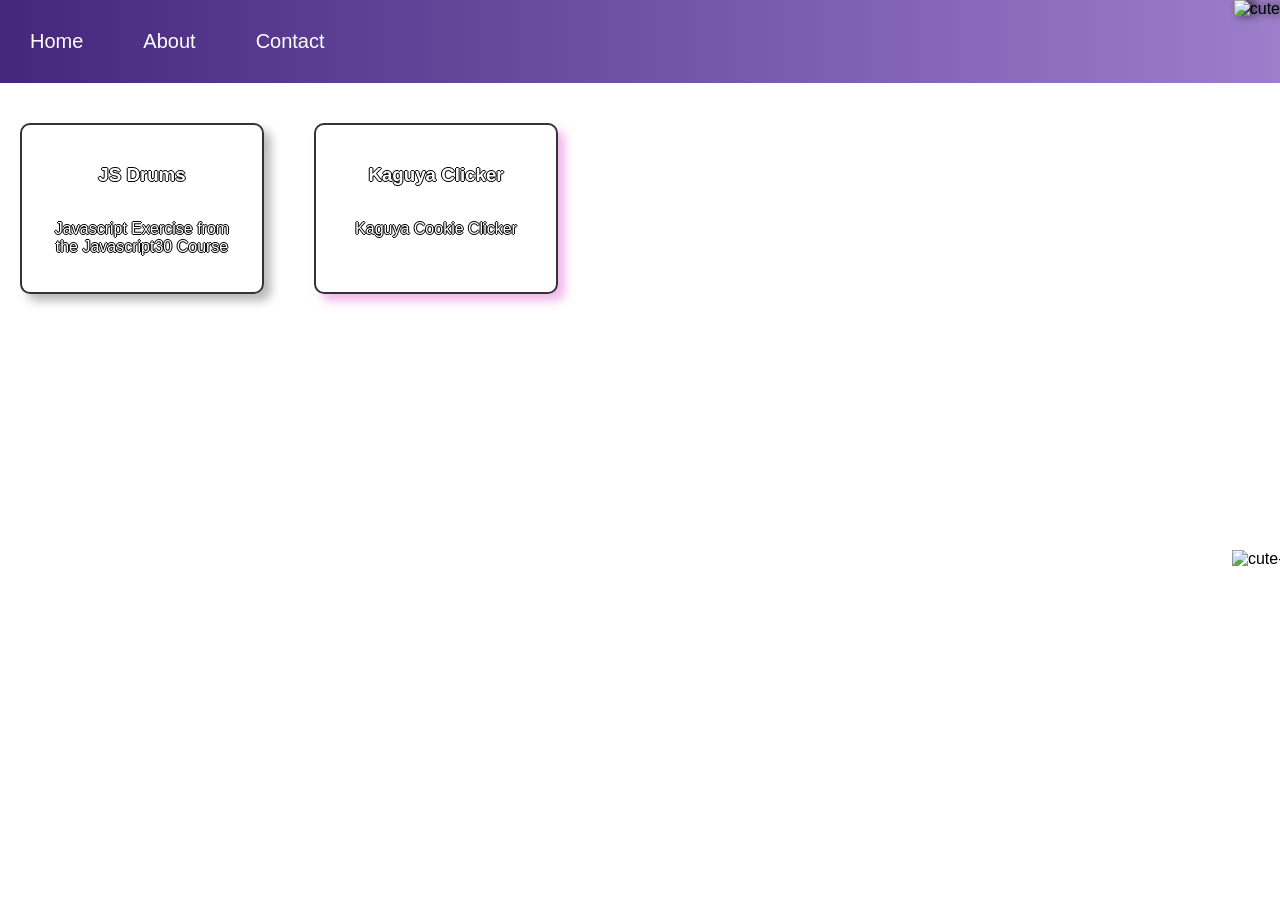
==== index.html @ 293e56d3 "Add files via upload" ====
<!DOCTYPE html>
<html lang="en">
  <head>
    <meta charset="UTF-8" />
    <meta name="viewport" content="width=device-width, initial-scale=1.0" />
    <title>Home Page</title>
    <link rel="stylesheet" type="text/css" href="homestyle.css">
    <link rel="icon" href="https://fav.farm/🌙" />
  </head>
  <body>
    <nav class="navbar">
        <ul>
            <li><a href="">Home</a></li>
            <li><a href="">About</a></li>
            <li><a href="">Contact</a></li>
        </ul>
        <img src="/WebProjects/images/metantei.png" alt="cute" class="navimg">
    </nav>
    <main>
    <div class="container">
        <div class="window nijika">
            <h3 class="windowTitle"><a href="/WebProjects/nijikaDrums.html" class="clickableDiv">JS Drums</h3></a>
            <p class="windowDesc">Javascript Exercise from the Javascript30 Course</p>
        </div>

        <div class="window kaguya">
            <h3 class="windowTitle"><a href="/WebProjects/kaguya.html" class="clickableDiv">Kaguya Clicker</h3></a>
            <p class="windowDesc">Kaguya Cookie Clicker</p>
        </div>
    </div>



    <img src="/WebProjects/images/Iroha_Portrait.png" alt="cute-Iroha" class="bottom-right-iroha" id="clickable-iroha">
    <audio src="/WebProjects/images/Iroha_voice.mp3" id="iroha-click"></audio>


    </main>
    <script src="homeJS.js"></script>
---- homestyle.css ----
* {
    font-family: Arial, Helvetica, sans-serif;
}
body{
    margin: 0;
    background-image: url("/WebProjects/images/téléchargé.jpg");
    background-size: cover;
    background-position: center;
    background-repeat: no-repeat;
    background-attachment: fixed;
}
p {
    color: white;
}
main {
    margin: 20px;
}
.navbar {
    display: flex;
    justify-content:space-between;
    background: linear-gradient(90deg, #44277d, #551fa593);
    margin: 0;

}
.navbar ul {
    overflow: hidden;
    list-style: none;
    padding: 0;
    margin: 0;
    display: flex;
    justify-content: left;

}

.navbar a {
    text-decoration: none;
    color: white;
    font-size: 20px;
    padding: 30px;
    float: left;
    transition: background-color 0.5s ease, transform 0.3s ease;
    margin: 0;
}

.navbar a:hover {
    background-color: #895c9b;
    transform: scale(1.05);
}

.navimg {
    height: 82.9px;
    width: auto;
    filter: drop-shadow(5px 0px 5px #222); 
}

.clickableDiv {
    text-decoration: none;
    color: white;
}

.container {
    display: flex;
    justify-content: left;
    gap: 50px;
}

.window {
    border: 2px solid #333; /* Bordure de la boîte */
    border-radius: 10px; /* Coins arrondis */
    padding: 20px; /* Espace intérieur */
    margin: 20px 0; /* Marge extérieure */
    background-size: cover;
    color: #ffffff;
    min-width: 200px;
    max-width: 200px; /* Largeur maximale */
    display: flex; /* Active Flexbox */
    flex-direction: column; /* Disposition verticale */
    transition: transform 0.3s ease;
    text-align: center;
    
}

.window:hover {
    transform: scale(1.03);
}

.windowTitle, .windowDesc {
    text-shadow: 1px 0 #000000, -1px 0 #000000, 0 1px #000000, 0 -1px #000000;
}

.bottom-right-iroha {
        position: fixed; /* Fixe l'image par rapport à la fenêtre du navigateur */
        bottom: -150px; /* Distance depuis le bas */
        right: -40px; /* Distance depuis la gauche */
        height: 500px;
        z-index: 1000; /* Assure que l'image est au-dessus des autres éléments */
        transition: all 0.3s ease;
        filter: drop-shadow(5px 0px 5px #ffffff); 
}

.bottom-right-iroha:hover {
    transform: scale(1.1);
}

.nijika {
    background-image: url("/WebProjects/images/Nijika3.png");
    box-shadow: 7px 7px 10px rgba(178, 178, 178, 0.897);    
}

.kaguya {
    background-image: url(https://i.ytimg.com/vi/dUMKQ0-o0zI/mqdefault.jpg);
    background-position: center;
    box-shadow: 7px 7px 10px rgba(236, 162, 229, 0.752);    

}
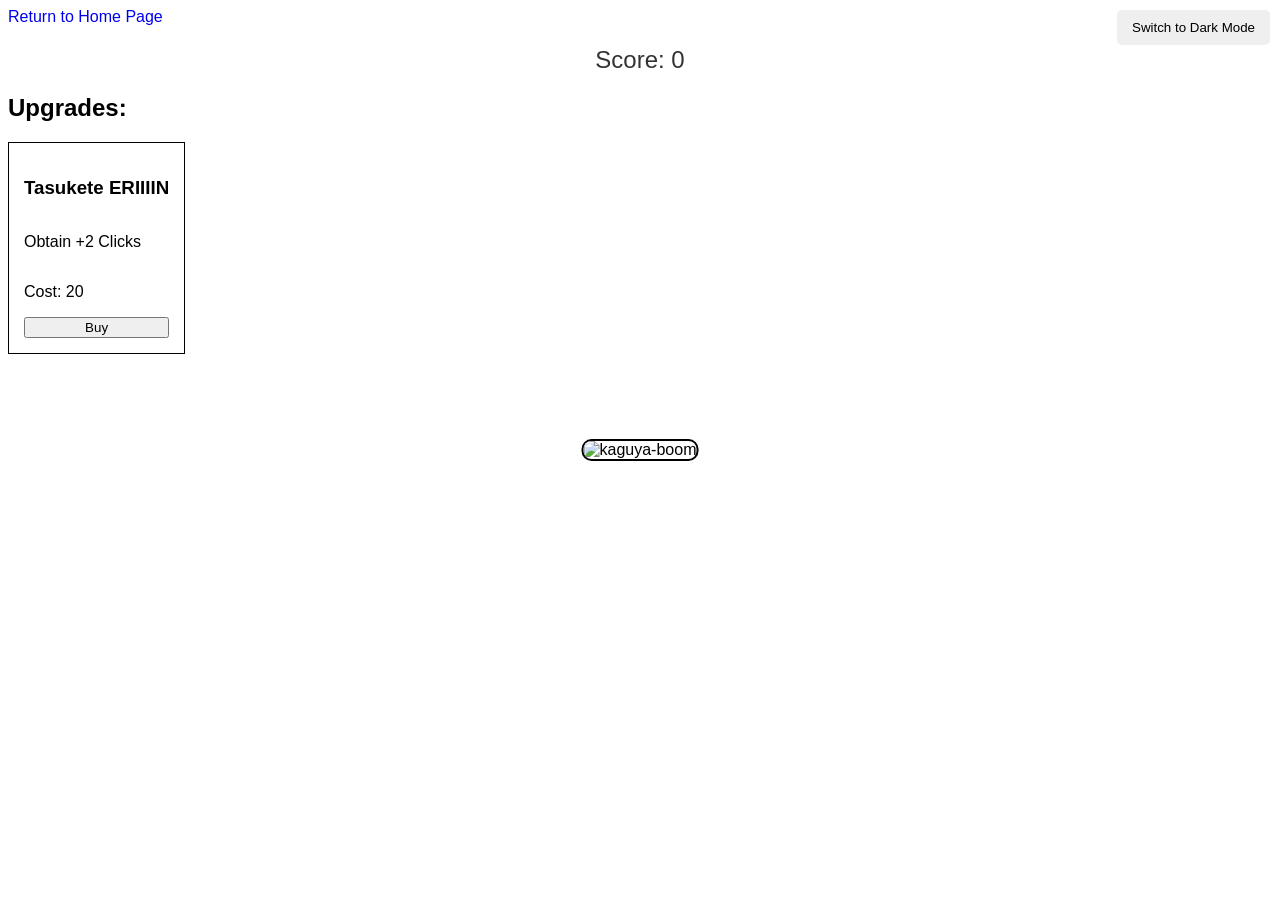
==== commit 0bc3a35f: "Add files via upload" ====
--- a/index.html
+++ b/index.html
@@ -3,37 +3,33 @@
   <head>
     <meta charset="UTF-8" />
     <meta name="viewport" content="width=device-width, initial-scale=1.0" />
-    <title>Home Page</title>
-    <link rel="stylesheet" type="text/css" href="homestyle.css">
-    <link rel="icon" href="https://fav.farm/🌙" />
+    <title>Kaguya Clicker</title>
+    <link rel="stylesheet" type="text/css" href="kaguyastyle.css">
+    <link rel="icon" href="https://fav.farm/🎋" />
   </head>
   <body>
-    <nav class="navbar">
-        <ul>
-            <li><a href="">Home</a></li>
-            <li><a href="">About</a></li>
-            <li><a href="">Contact</a></li>
-        </ul>
-        <img src="/WebProjects/images/metantei.png" alt="cute" class="navimg">
-    </nav>
     <main>
-    <div class="container">
-        <div class="window nijika">
-            <h3 class="windowTitle"><a href="/WebProjects/nijikaDrums.html" class="clickableDiv">JS Drums</h3></a>
-            <p class="windowDesc">Javascript Exercise from the Javascript30 Course</p>
+    <a href="index.html" class="home-button">Return to Home Page</a>
+    <button id="theme-toggle" class="theme-toggle">Switch to Dark Mode</button>
+    <div class="game-container">
+        <div class="kaguya-container">
+            <img src="https://media.tenor.com/Xk-mBqoSLX0AAAAe/kaguya-boom.png" alt="kaguya-boom" class="kaguya" id="kaguya">
+            <audio src="/WebProjects/images/vine-boom.mp3" id="boom"></audio>
         </div>
-
-        <div class="window kaguya">
-            <h3 class="windowTitle"><a href="/WebProjects/kaguya.html" class="clickableDiv">Kaguya Clicker</h3></a>
-            <p class="windowDesc">Kaguya Cookie Clicker</p>
-        </div>
+        <div class="score">Score: <span id="score">0</span></div>
     </div>
 
+    <div class="shop">
+        <h2>Upgrades:</h2>
+    </div>
 
-
-    <img src="/WebProjects/images/Iroha_Portrait.png" alt="cute-Iroha" class="bottom-right-iroha" id="clickable-iroha">
-    <audio src="/WebProjects/images/Iroha_voice.mp3" id="iroha-click"></audio>
-
-
+    <div id="message-box"><p></p></div>
+    <div id="erin-container" class=hidden>
+        <img src="/WebProjects/images/TASUKETE-ERIN.gif" alt="ERIN ERIN" class="erin-gif">
+        <audio src="/WebProjects/images/TasuketeERIN】.mp3" id="erin"></audio>
+        <button id="stop-music">Stop music</button>
+    </div>
     </main>
-    <script src="homeJS.js"></script>+</body>
+<script src="kaguyaclicker.js"></script>
+    
--- a/kaguyastyle.css
+++ b/kaguyastyle.css
@@ -0,0 +1,180 @@
+*{
+    font-family: Arial, Helvetica, sans-serif;
+}
+.home-button {
+    text-decoration: none;
+}
+.game-container {
+    display: flex;
+    justify-content: center;
+    align-items: center;
+    text-align: center;
+}
+
+.kaguya-container {
+    position: absolute;
+    top: 50%; /* Centre verticalement */
+    left: 50%; /* Centre horizontalement */
+    transform: translate(-50%, -50%); /* Ajuste le centrage */
+}
+
+.kaguya {
+    width: 150px; /* Largeur de l'image */
+    height: auto; /* Hauteur automatique */
+    cursor: pointer; /* Change le curseur en pointeur */
+    transition: transform 0.3s ease; /* Animation fluide */
+    border-radius: 10px;
+    border: 2px solid black;
+}
+
+.kaguya:hover {
+    transform: scale(1.1); /* Légère mise à l'échelle au survol */
+}
+.kaguya:hover {
+    transform: scale(1.2);
+}
+
+.score {
+    margin-top: 20px; /* Espace entre l'image et le score */
+    font-size: 1.5rem;
+    color: #333;
+}
+
+.plus-one {
+    position: absolute;
+    top: 50%; /* Position initiale (au centre de l'image) */
+    left: 130%; /* Position initiale (au centre de l'image) */
+    transform: translate(-50%, -50%); /* Centre le "+1" */
+    font-size: 1.2rem;
+    color: rgb(192, 44, 203);
+    font-weight: bold;
+    opacity: 0; /* Démarre invisible */
+    animation: floatUp 1s ease-out; /* Animation pour faire monter et disparaître */
+}
+
+@keyframes floatUp {
+    0% {
+        opacity: 1;
+        transform: translate(-50%, -50%);
+    }
+    100% {
+        opacity: 0;
+        transform: translate(-50%, -150%); /* Monte et disparaît */
+    }
+}
+
+.item {
+    display: flex;
+    flex-direction: column;
+    justify-content: center;
+    border: solid 1px black;
+    width: fit-content;
+    padding: 15px;
+}
+
+#message-box {
+    position: absolute;
+    bottom: 10px;
+    left: 45%;
+    font-size: 1rem;
+
+  }
+  
+#erin-container {
+    position: absolute;
+    right: 10px;
+    top: 10px;
+}
+
+.hidden {
+    display: none;
+}
+
+#stop-music {
+    position: absolute;
+    top: 200px;
+    right: 30px;
+    width: 100px;
+    border-radius: 10px;
+    background-color: pink;
+    transition: transform 0.3s ease;
+}
+#stop-music:hover {
+    transform: scale(1.02);
+    cursor: pointer;
+}
+
+.erin-gif {
+    position: absolute;
+    right: 10px;
+    top: 10px;
+    width: 300px;
+    height: auto;
+    border: solid 1px black;
+}
+  
+
+/* Ajout d'une transition globale */
+body {
+    transition: background-color 0.5s ease, color 0.5s ease;
+}
+
+/* Light Mode (par défaut) */
+body.light-mode {
+    background-color: #f0f0f0;
+    color: #333;
+}
+
+body.light-mode .kaguya {
+    border: solid 2px #000000;
+}
+
+body.light-mode .score {
+    color: #333;
+}
+
+body.light-mode #theme-toggle {
+    background-color: #333;
+    color: #fff;
+}
+
+/* Dark Mode */
+body.dark-mode {
+    background-color: #1e1e1e;
+    color: #f0f0f0;
+}
+
+body.dark-mode .kaguya {
+    border: solid 2px #ffffff;
+}
+
+body.dark-mode .score {
+    color: #f0f0f0;
+}
+
+body.dark-mode #theme-toggle {
+    background-color: #fff;
+    color: #333;
+}
+
+/* Bouton de bascule du thème */
+#theme-toggle {
+    position: absolute;
+    top: 10px;
+    right: 10px;
+    padding: 10px 15px;
+    border: none;
+    border-radius: 5px;
+    cursor: pointer;
+    transition: background-color 0.3s ease, color 0.3s ease, transform 0.3s ease;
+}
+
+#theme-toggle:hover {
+    transform: scale(1.05);
+}
+
+/* Animation fluide pour le score */
+.score {
+    font-size: 1.5rem;
+    transition: color 0.5s ease;
+}
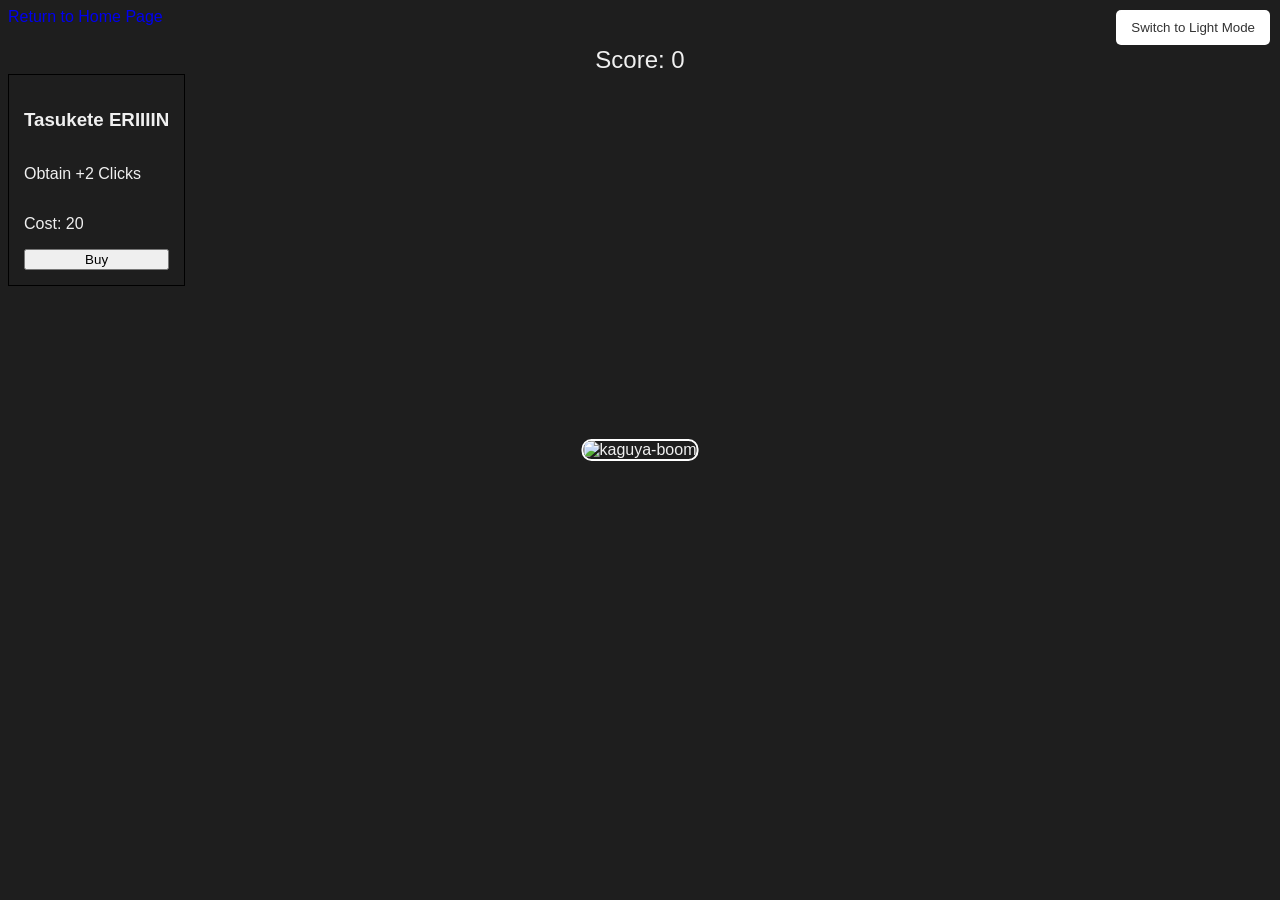
==== commit 3a345577: "Update index.html" ====
--- a/index.html
+++ b/index.html
@@ -7,10 +7,16 @@
     <link rel="stylesheet" type="text/css" href="kaguyastyle.css">
     <link rel="icon" href="https://fav.farm/🎋" />
   </head>
-  <body>
+
+  <body class="dark-mode">
+
     <main>
     <a href="index.html" class="home-button">Return to Home Page</a>
-    <button id="theme-toggle" class="theme-toggle">Switch to Dark Mode</button>
+
+    <button id="theme-toggle" class="theme-toggle">Switch to Light Mode</button>
+    <button id="change-kaguya" class="hidden">Kaguya-Mokou</button>
+
+
     <div class="game-container">
         <div class="kaguya-container">
             <img src="https://media.tenor.com/Xk-mBqoSLX0AAAAe/kaguya-boom.png" alt="kaguya-boom" class="kaguya" id="kaguya">
@@ -20,16 +26,27 @@
     </div>
 
     <div class="shop">
-        <h2>Upgrades:</h2>
+
     </div>
 
     <div id="message-box"><p></p></div>
-    <div id="erin-container" class=hidden>
+
+    <div id="erin-container" class="hidden">
         <img src="/WebProjects/images/TASUKETE-ERIN.gif" alt="ERIN ERIN" class="erin-gif">
         <audio src="/WebProjects/images/TasuketeERIN】.mp3" id="erin"></audio>
-        <button id="stop-music">Stop music</button>
+        <button id="stop-music">Pause</button>
     </div>
+    <div id="bunny-container" class="hidden">
+        <img src="/WebProjects/images/bunnies.gif" alt="BUNNY CUNNY" class="reisen-gif" id="reisen-gif">
+    </div>
+    <div id="yuyuko-container" class="hidden">
+        <img src="/WebProjects/images/yuyukers.gif" alt="Yuyuko" class="yuyuko-gif">
+    </div>
+
+    <div id="jumpscare-container" class="hidden">
+        <img id="jumpscare-image" src="" alt="Jumpscare" class="jumpscare-image">
+    </div>
+
     </main>
 </body>
 <script src="kaguyaclicker.js"></script>
-    
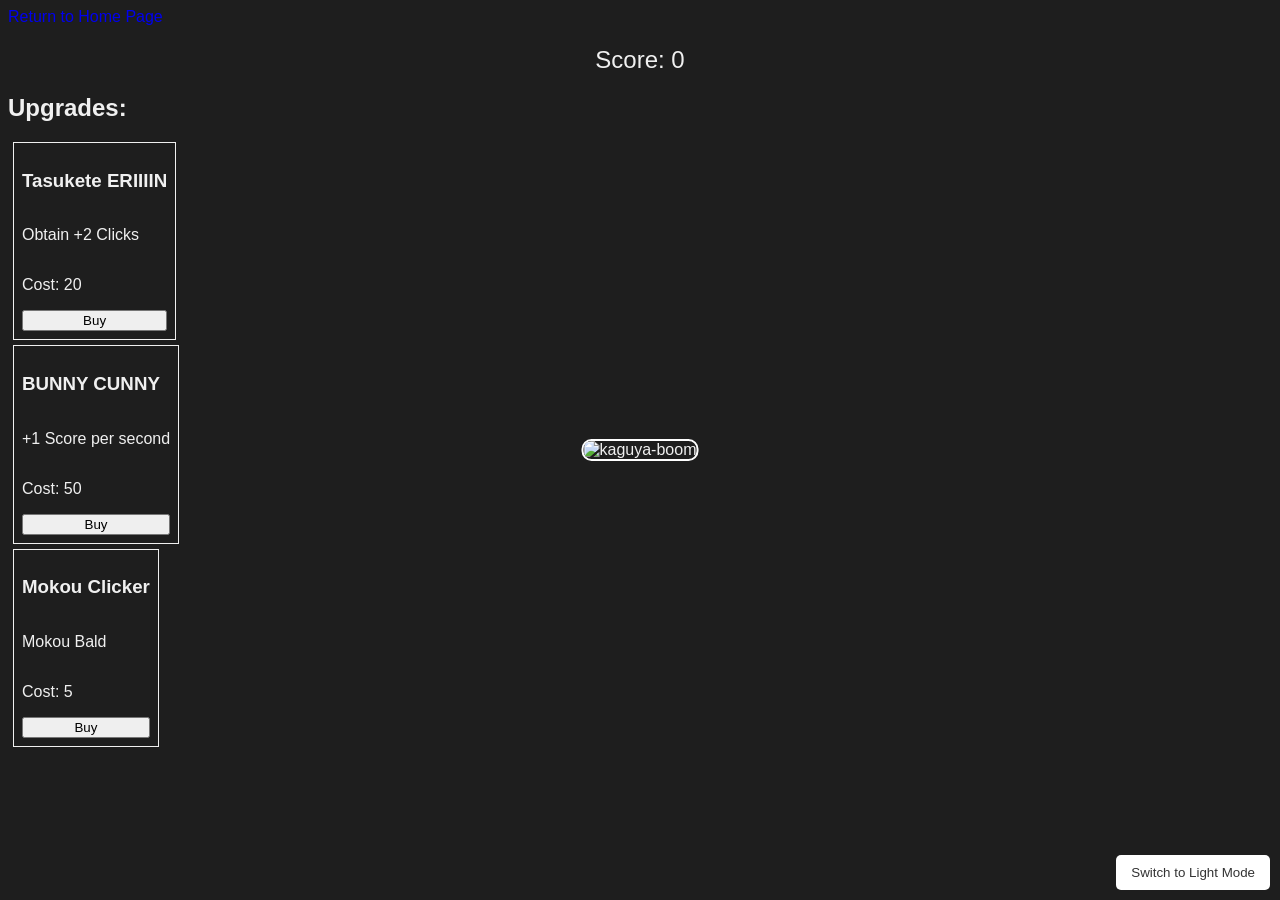
==== commit c0cde439: "Update index.html" ====
--- a/index.html
+++ b/index.html
@@ -20,7 +20,7 @@
     <div class="game-container">
         <div class="kaguya-container">
             <img src="https://media.tenor.com/Xk-mBqoSLX0AAAAe/kaguya-boom.png" alt="kaguya-boom" class="kaguya" id="kaguya">
-            <audio src="/WebProjects/images/vine-boom.mp3" id="boom"></audio>
+            <audio src="/images/vine-boom.mp3" id="boom"></audio>
         </div>
         <div class="score">Score: <span id="score">0</span></div>
     </div>
@@ -32,15 +32,15 @@
     <div id="message-box"><p></p></div>
 
     <div id="erin-container" class="hidden">
-        <img src="/WebProjects/images/TASUKETE-ERIN.gif" alt="ERIN ERIN" class="erin-gif">
-        <audio src="/WebProjects/images/TasuketeERIN】.mp3" id="erin"></audio>
+        <img src="/images/TASUKETE-ERIN.gif" alt="ERIN ERIN" class="erin-gif">
+        <audio src="/images/TasuketeERIN】.mp3" id="erin"></audio>
         <button id="stop-music">Pause</button>
     </div>
     <div id="bunny-container" class="hidden">
-        <img src="/WebProjects/images/bunnies.gif" alt="BUNNY CUNNY" class="reisen-gif" id="reisen-gif">
+        <img src="/images/bunnies.gif" alt="BUNNY CUNNY" class="reisen-gif" id="reisen-gif">
     </div>
     <div id="yuyuko-container" class="hidden">
-        <img src="/WebProjects/images/yuyukers.gif" alt="Yuyuko" class="yuyuko-gif">
+        <img src="/images/yuyukers.gif" alt="Yuyuko" class="yuyuko-gif">
     </div>
 
     <div id="jumpscare-container" class="hidden">
--- a/kaguyastyle.css
+++ b/kaguyastyle.css
@@ -69,7 +69,8 @@
     justify-content: center;
     border: solid 1px black;
     width: fit-content;
-    padding: 15px;
+    padding: 8px;
+    margin: 5px;
 }
 
 #message-box {
@@ -84,6 +85,39 @@
     position: absolute;
     right: 10px;
     top: 10px;
+}
+
+.erin-gif {
+    position: absolute;
+    right: 10px;
+    top: 10px;
+    width: 300px;
+    height: auto;
+    border: solid 1px black;
+}
+
+#bunny-container {
+    position: absolute;
+    left: 32%;
+    top: 39%;
+}
+
+.reisen-gif {    
+    width: 150px;
+    height: auto;
+}
+
+#yuyuko-container {
+    position: absolute;
+    left: 45%; /* Ajustez cette valeur pour positionner Yuyuko à côté de Kaguya */
+    top: 35%; /* Ajustez cette valeur pour aligner verticalement */
+    transform: translate(-50%, -50%); /* Centre le conteneur */
+}
+
+.yuyuko-gif {
+    width: 100px; /* Ajustez la taille du GIF */
+    height: auto;
+    border-radius: 10px; /* Optionnel : arrondit les coins */
 }
 
 .hidden {
@@ -104,17 +138,8 @@
     cursor: pointer;
 }
 
-.erin-gif {
-    position: absolute;
-    right: 10px;
-    top: 10px;
-    width: 300px;
-    height: auto;
-    border: solid 1px black;
-}
+
   
-
-/* Ajout d'une transition globale */
 body {
     transition: background-color 0.5s ease, color 0.5s ease;
 }
@@ -152,15 +177,19 @@
     color: #f0f0f0;
 }
 
+body.dark-mode .item {
+    border: 1px solid #f0f0f0;
+}
+
+
 body.dark-mode #theme-toggle {
     background-color: #fff;
     color: #333;
 }
 
-/* Bouton de bascule du thème */
 #theme-toggle {
     position: absolute;
-    top: 10px;
+    bottom: 10px;
     right: 10px;
     padding: 10px 15px;
     border: none;
@@ -173,8 +202,49 @@
     transform: scale(1.05);
 }
 
-/* Animation fluide pour le score */
 .score {
     font-size: 1.5rem;
     transition: color 0.5s ease;
 }
+
+#change-kaguya {
+    position: absolute;
+    bottom: 60px; 
+    right: 10px;
+    padding: 10px 15px;
+    background-color: pink;
+    border: none;
+    border-radius: 5px;
+    cursor: pointer;
+    transition: transform 0.3s ease;
+}
+
+#change-kaguya:hover {
+    transform: scale(1.05);
+}
+
+#jumpscare-container {
+    position: fixed; /* Fixe le conteneur à l'écran */
+    top: 0;
+    left: 0;
+    width: 100vw; /* Prend toute la largeur de l'écran */
+    height: 100vh; /* Prend toute la hauteur de l'écran */
+    background-color: black; /* Fond noir pour plus d'effet */
+    display: flex;
+    justify-content: center; /* Centre horizontalement */
+    align-items: center; /* Centre verticalement */
+    z-index: 1000; /* Assure que le jumpscare est au-dessus de tout */
+    opacity: 0; /* Démarre invisible */
+    transition: opacity 0.1s ease; /* Transition pour l'apparition et la disparition */
+    pointer-events: none;
+}
+
+#jumpscare-container.active {
+    opacity: 1; /* Rend le jumpscare visible */
+}
+
+.jumpscare-image {
+    max-width: 100%; /* Prend toute la largeur disponible */
+    max-height: 100%; /* Prend toute la hauteur disponible */
+    object-fit: contain; /* Ajuste l'image à l'écran sans la déformer */
+}
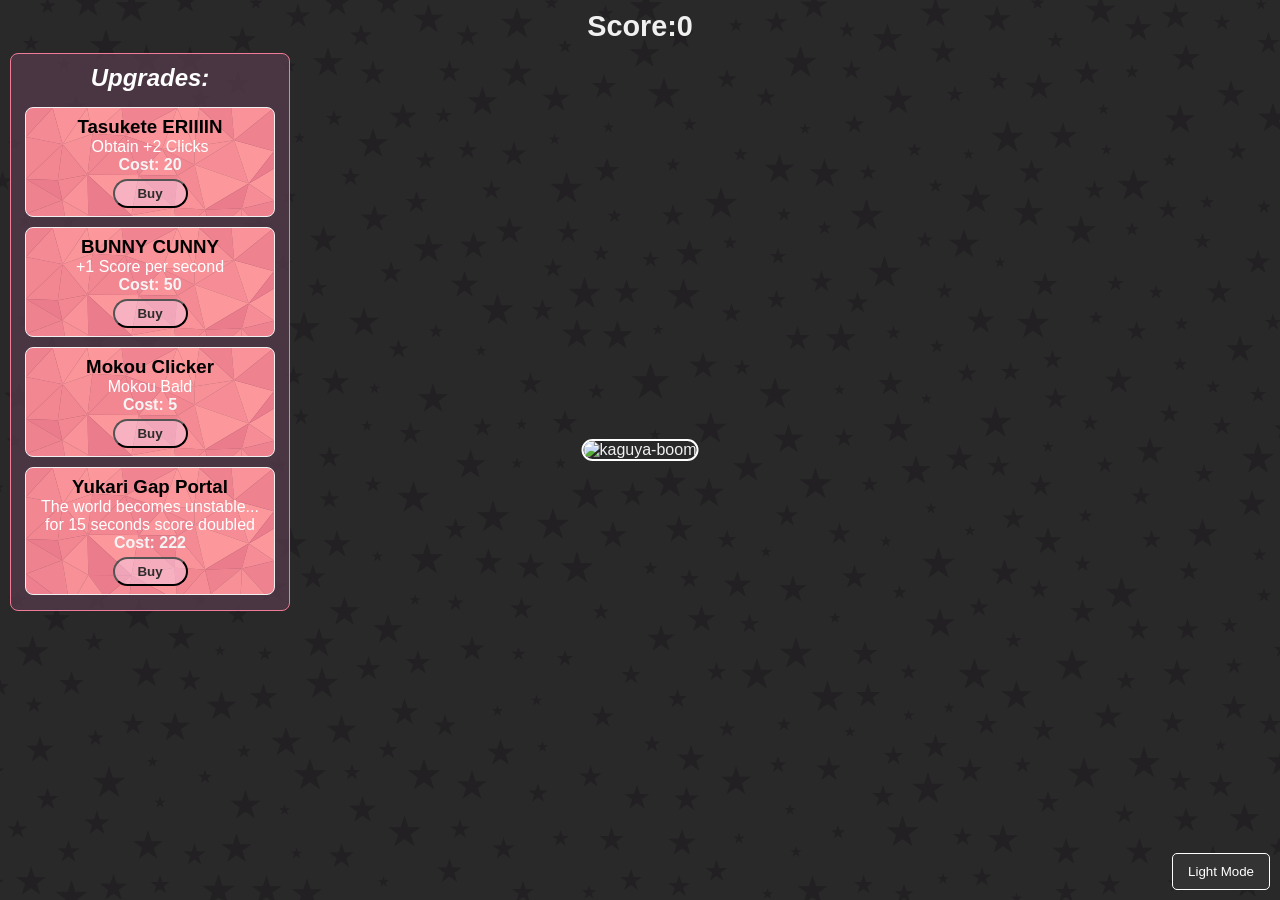
==== commit 0575d618: "Updated Version 2.0" ====
--- a/index.html
+++ b/index.html
@@ -1,52 +1,69 @@
-<!DOCTYPE html>
-<html lang="en">
-  <head>
-    <meta charset="UTF-8" />
-    <meta name="viewport" content="width=device-width, initial-scale=1.0" />
-    <title>Kaguya Clicker</title>
-    <link rel="stylesheet" type="text/css" href="kaguyastyle.css">
-    <link rel="icon" href="https://fav.farm/🎋" />
-  </head>
-
-  <body class="dark-mode">
-
-    <main>
-    <a href="index.html" class="home-button">Return to Home Page</a>
-
-    <button id="theme-toggle" class="theme-toggle">Switch to Light Mode</button>
-    <button id="change-kaguya" class="hidden">Kaguya-Mokou</button>
-
-
-    <div class="game-container">
-        <div class="kaguya-container">
-            <img src="https://media.tenor.com/Xk-mBqoSLX0AAAAe/kaguya-boom.png" alt="kaguya-boom" class="kaguya" id="kaguya">
-            <audio src="/images/vine-boom.mp3" id="boom"></audio>
-        </div>
-        <div class="score">Score: <span id="score">0</span></div>
-    </div>
-
-    <div class="shop">
-
-    </div>
-
-    <div id="message-box"><p></p></div>
-
-    <div id="erin-container" class="hidden">
-        <img src="/images/TASUKETE-ERIN.gif" alt="ERIN ERIN" class="erin-gif">
-        <audio src="/images/TasuketeERIN】.mp3" id="erin"></audio>
-        <button id="stop-music">Pause</button>
-    </div>
-    <div id="bunny-container" class="hidden">
-        <img src="/images/bunnies.gif" alt="BUNNY CUNNY" class="reisen-gif" id="reisen-gif">
-    </div>
-    <div id="yuyuko-container" class="hidden">
-        <img src="/images/yuyukers.gif" alt="Yuyuko" class="yuyuko-gif">
-    </div>
-
-    <div id="jumpscare-container" class="hidden">
-        <img id="jumpscare-image" src="" alt="Jumpscare" class="jumpscare-image">
-    </div>
-
-    </main>
-</body>
-<script src="kaguyaclicker.js"></script>
+<!DOCTYPE html>
+<html lang="en">
+  <head>
+    <meta charset="UTF-8" />
+    <meta name="viewport" content="width=device-width, initial-scale=1.0" />
+    <title>Kaguya Clicker</title>
+    <link rel="stylesheet" type="text/css" href="kaguyastyle.css">
+    <link rel="icon" href="https://fav.farm/🎋" />
+    <link rel="preconnect" href="https://fonts.googleapis.com">
+    <link rel="preconnect" href="https://fonts.gstatic.com" crossorigin>
+    <link href="https://fonts.googleapis.com/css2?family=Nunito:wght@400;600;700&display=swap" rel="stylesheet">
+  </head>
+
+  <body class="dark-mode">
+    <div class="game-wrapper">
+      <header>
+        <div class="score-container">
+          <div class="score">Score: <span id="score">0</span></div>
+        </div>
+      </header>
+
+      <main>
+
+        <div class="game-container">
+          <div class="kaguya-container">
+            <img src="https://media.tenor.com/Xk-mBqoSLX0AAAAe/kaguya-boom.png" alt="kaguya-boom" class="kaguya" id="kaguya">
+            <audio src="./images/vine-boom.mp3" id="boom"></audio>
+          </div>
+          <div id="yuyuko-container" class="hidden">
+            <img src="./images/yuyukers.gif" alt="Yuyuko" class="yuyuko-gif">
+          </div>
+        </div>
+
+          <div class="shop" id="shopContainer">
+            <!-- Shop items will be generated by JS -->
+          </div>
+        
+
+
+        <div id="erin-container" class="hidden">
+          <img src="./images/TASUKETE-ERIN.gif" alt="ERIN ERIN" class="erin-gif">
+          <audio src="./images/TasuketeERIN】.mp3" id="erin"></audio>
+          <button id="stop-music" class="control-button">
+            <span class="button-text">Pause Music</span>
+          </button>
+        </div>
+
+        <div id="bunny-container" class="hidden">
+            <img src="./images/bunnies.gif" alt="BUNNY CUNNY" class="reisen-gif" id="reisen-gif">
+        </div>
+          
+        
+
+        <div id="jumpscare-container" class="hidden">
+          <img id="jumpscare-image" src="" alt="Jumpscare" class="jumpscare-image">
+        </div>
+
+        <div class="controls">
+          <button id="change-kaguya" class="control-button hidden">Switch Character</button>
+          <button id="theme-toggle" class="control-button"> Light Mode </button>
+        </div>
+      </main>
+      <div id="message-box"><p></p></div>
+     
+    </div>
+    
+    <script src="kaguyaclicker.js"></script>
+  </body>
+</html>
--- a/kaguyastyle.css
+++ b/kaguyastyle.css
@@ -1,250 +1,326 @@
-*{
-    font-family: Arial, Helvetica, sans-serif;
-}
-.home-button {
-    text-decoration: none;
-}
-.game-container {
-    display: flex;
-    justify-content: center;
-    align-items: center;
-    text-align: center;
-}
-
-.kaguya-container {
-    position: absolute;
-    top: 50%; /* Centre verticalement */
-    left: 50%; /* Centre horizontalement */
-    transform: translate(-50%, -50%); /* Ajuste le centrage */
-}
-
-.kaguya {
-    width: 150px; /* Largeur de l'image */
-    height: auto; /* Hauteur automatique */
-    cursor: pointer; /* Change le curseur en pointeur */
-    transition: transform 0.3s ease; /* Animation fluide */
-    border-radius: 10px;
-    border: 2px solid black;
-}
-
-.kaguya:hover {
-    transform: scale(1.1); /* Légère mise à l'échelle au survol */
-}
-.kaguya:hover {
-    transform: scale(1.2);
-}
-
-.score {
-    margin-top: 20px; /* Espace entre l'image et le score */
-    font-size: 1.5rem;
-    color: #333;
-}
-
-.plus-one {
-    position: absolute;
-    top: 50%; /* Position initiale (au centre de l'image) */
-    left: 130%; /* Position initiale (au centre de l'image) */
-    transform: translate(-50%, -50%); /* Centre le "+1" */
-    font-size: 1.2rem;
-    color: rgb(192, 44, 203);
-    font-weight: bold;
-    opacity: 0; /* Démarre invisible */
-    animation: floatUp 1s ease-out; /* Animation pour faire monter et disparaître */
-}
-
-@keyframes floatUp {
-    0% {
-        opacity: 1;
-        transform: translate(-50%, -50%);
-    }
-    100% {
-        opacity: 0;
-        transform: translate(-50%, -150%); /* Monte et disparaît */
-    }
-}
-
-.item {
-    display: flex;
-    flex-direction: column;
-    justify-content: center;
-    border: solid 1px black;
-    width: fit-content;
-    padding: 8px;
-    margin: 5px;
-}
-
-#message-box {
-    position: absolute;
-    bottom: 10px;
-    left: 45%;
-    font-size: 1rem;
-
-  }
-  
-#erin-container {
-    position: absolute;
-    right: 10px;
-    top: 10px;
-}
-
-.erin-gif {
-    position: absolute;
-    right: 10px;
-    top: 10px;
-    width: 300px;
-    height: auto;
-    border: solid 1px black;
-}
-
-#bunny-container {
-    position: absolute;
-    left: 32%;
-    top: 39%;
-}
-
-.reisen-gif {    
-    width: 150px;
-    height: auto;
-}
-
-#yuyuko-container {
-    position: absolute;
-    left: 45%; /* Ajustez cette valeur pour positionner Yuyuko à côté de Kaguya */
-    top: 35%; /* Ajustez cette valeur pour aligner verticalement */
-    transform: translate(-50%, -50%); /* Centre le conteneur */
-}
-
-.yuyuko-gif {
-    width: 100px; /* Ajustez la taille du GIF */
-    height: auto;
-    border-radius: 10px; /* Optionnel : arrondit les coins */
-}
-
-.hidden {
-    display: none;
-}
-
-#stop-music {
-    position: absolute;
-    top: 200px;
-    right: 30px;
-    width: 100px;
-    border-radius: 10px;
-    background-color: pink;
-    transition: transform 0.3s ease;
-}
-#stop-music:hover {
-    transform: scale(1.02);
-    cursor: pointer;
-}
-
-
-  
-body {
-    transition: background-color 0.5s ease, color 0.5s ease;
-}
-
-/* Light Mode (par défaut) */
-body.light-mode {
-    background-color: #f0f0f0;
-    color: #333;
-}
-
-body.light-mode .kaguya {
-    border: solid 2px #000000;
-}
-
-body.light-mode .score {
-    color: #333;
-}
-
-body.light-mode #theme-toggle {
-    background-color: #333;
-    color: #fff;
-}
-
-/* Dark Mode */
-body.dark-mode {
-    background-color: #1e1e1e;
-    color: #f0f0f0;
-}
-
-body.dark-mode .kaguya {
-    border: solid 2px #ffffff;
-}
-
-body.dark-mode .score {
-    color: #f0f0f0;
-}
-
-body.dark-mode .item {
-    border: 1px solid #f0f0f0;
-}
-
-
-body.dark-mode #theme-toggle {
-    background-color: #fff;
-    color: #333;
-}
-
-#theme-toggle {
-    position: absolute;
-    bottom: 10px;
-    right: 10px;
-    padding: 10px 15px;
-    border: none;
-    border-radius: 5px;
-    cursor: pointer;
-    transition: background-color 0.3s ease, color 0.3s ease, transform 0.3s ease;
-}
-
-#theme-toggle:hover {
-    transform: scale(1.05);
-}
-
-.score {
-    font-size: 1.5rem;
-    transition: color 0.5s ease;
-}
-
-#change-kaguya {
-    position: absolute;
-    bottom: 60px; 
-    right: 10px;
-    padding: 10px 15px;
-    background-color: pink;
-    border: none;
-    border-radius: 5px;
-    cursor: pointer;
-    transition: transform 0.3s ease;
-}
-
-#change-kaguya:hover {
-    transform: scale(1.05);
-}
-
-#jumpscare-container {
-    position: fixed; /* Fixe le conteneur à l'écran */
-    top: 0;
-    left: 0;
-    width: 100vw; /* Prend toute la largeur de l'écran */
-    height: 100vh; /* Prend toute la hauteur de l'écran */
-    background-color: black; /* Fond noir pour plus d'effet */
-    display: flex;
-    justify-content: center; /* Centre horizontalement */
-    align-items: center; /* Centre verticalement */
-    z-index: 1000; /* Assure que le jumpscare est au-dessus de tout */
-    opacity: 0; /* Démarre invisible */
-    transition: opacity 0.1s ease; /* Transition pour l'apparition et la disparition */
-    pointer-events: none;
-}
-
-#jumpscare-container.active {
-    opacity: 1; /* Rend le jumpscare visible */
-}
-
-.jumpscare-image {
-    max-width: 100%; /* Prend toute la largeur disponible */
-    max-height: 100%; /* Prend toute la hauteur disponible */
-    object-fit: contain; /* Ajuste l'image à l'écran sans la déformer */
-}
+*{
+    font-family: 'Segoe UI', Tahoma, Geneva, Verdana, sans-serif;
+    margin: 0;
+    padding: 0; 
+    box-sizing: border-box;
+}
+
+body {
+    background-image: url("./images/symbol-scatter-haikei.svg");
+    background-size: cover;
+    transition: background-color 0.5s ease, color 0.5s ease;
+}
+
+header {
+    transition: background-color 0.5s ease, color 0.5s ease;
+    margin-bottom: 10px;
+}
+
+.game-container {
+    display: flex;
+    justify-content: center;
+    align-items: center;
+    text-align: center;
+}
+
+.kaguya-container {
+    position: absolute;
+    top: 50%; 
+    left: 50%; 
+    transform: translate(-50%, -50%); 
+}
+
+.kaguya {
+    width: 150px; 
+    height: auto; 
+    cursor: pointer; 
+    transition: transform 0.3s ease; 
+    border-radius: 15px;
+    border: 2px solid rgb(0, 0, 0);
+}
+
+.kaguya:hover {
+    transform: scale(1.1); /* Légère mise à l'échelle au survol */
+}
+
+.score {
+    display: flex;
+    justify-content: center;
+    align-items: center;
+    text-align: center;
+    color: #ffffff;
+    font-size: 1.8rem;
+    font-weight: bold;
+    transition: background-color 0.5s ease, color 0.5s ease;
+    margin-top: 10px;
+}
+
+
+.plus-one {
+    position: absolute;
+    top: 50%; /* Position initiale (au centre de l'image) */
+    left: 130%; /* Position initiale (au centre de l'image) */
+    transform: translate(-50%, -50%); /* Centre le "+1" */
+    font-size: 1.2rem;
+    color: #ffffff;
+    font-weight: bold;
+    animation: floatUp 1s ease-out; /* Animation pour faire monter et disparaître */
+}
+
+@keyframes floatUp {
+    0% {
+        opacity: 1;
+        transform: translate(-50%, -50%);
+    }
+    100% {
+        opacity: 0;
+        transform: translate(-50%, -150%); /* Monte et disparaît */
+    }
+}
+
+.shop {
+    display: flex;
+    flex-direction: column;
+    align-items: center;
+    border: 1px solid #f07b96;
+    width: 280px;
+    background-color: hsl(322, 18%, 29%, 0.7);
+    border-radius: 8px;
+    padding: 10px;
+    color: white;
+    margin-right: 10px;
+    margin-left: 010px;
+}
+
+#shopContainer.hidden {
+    opacity: 0;
+    transition: opacity 0.4s ease-in-out;
+}
+
+#shopContainer.fade-in {
+    opacity: 1;
+}
+
+.shop h2 {
+    margin-bottom: 10px;
+    font-style: italic;
+}
+
+.item {
+    display: flex;
+    flex-direction: column;
+    justify-content: center;
+    text-align: center;
+    border: solid 1px black;
+    border-radius: 8px;
+    width: 250px;
+    align-items: center;
+    background-image: url("./images/low-poly-grid-haikei.svg");
+    background-size: cover;
+    padding: 8px;
+    margin: 5px;
+    color: black;
+}
+
+.item .desc {
+    color: white;
+}
+
+.item .cost {
+    font-weight: bold;
+    color: whitesmoke;
+}
+
+.item button {
+    background-color: hsla(323, 71%, 88%, 0.5);
+    border-radius: 20px;
+    padding: 5px;
+    margin-top: 5px;
+    width: 75px;
+    cursor: pointer;
+    font-weight: bold;
+    color: rgb(45, 45, 45);
+    transition: transform 0.1s ease;
+}
+
+.item button:hover {
+    transform: scale(1.1);
+    background-color: hsla(324, 29%, 67%, 0.5);
+}
+
+#message-box {
+    position: fixed;
+    bottom: 10px;
+    left: 50%;
+    transform: translateX(-50%);
+    display: flex;
+    justify-content: center;
+    align-items: center;
+    text-align: center;
+    color: #ffffff;
+    font-size: 1.1rem;
+    font-weight: bold;
+    transition: background-color 0.5s ease, color 0.5s ease;
+    z-index: 1000;
+  }
+  
+#erin-container {
+    position: absolute;
+    right: 10px;
+    top: 10px;
+}
+
+.erin-gif {
+    position: absolute;
+    right: 10px;
+    top: 10px;
+    width: 300px;
+    height: auto;
+    border: solid 1px black;
+}
+
+#bunny-container {
+    position: absolute;
+    left: 32%;
+    top: 43%;
+}
+
+.reisen-gif {    
+    width: 150px;
+    height: auto;
+}
+
+#yuyuko-container {
+    position: absolute;
+    left: 45vw; /* Ajustez cette valeur pour positionner Yuyuko à côté de Kaguya */
+    top: 35vh; /* Ajustez cette valeur pour aligner verticalement */
+    transform: translate(-50%, -50%); /* Centre le conteneur */
+}
+
+.yuyuko-gif {
+    width: auto;
+    height: 200px;
+    border-radius: 10px; /* Optionnel : arrondit les coins */
+}
+
+.hidden {
+    display: none;
+}
+
+#stop-music {
+    position: absolute;
+    top: 200px;
+    right: 30px;
+    width: 100px;
+    border-radius: 10px;
+    background-color: pink;
+    transition: transform 0.3s ease;
+}
+#stop-music:hover {
+    transform: scale(1.02);
+    cursor: pointer;
+}
+
+#theme-toggle {
+    position: absolute;
+    bottom: 10px;
+    right: 10px;
+    padding: 10px 15px;
+    border: none;
+    border-radius: 5px;
+    cursor: pointer;
+    border: 1px solid #333;
+    transition: background-color 0.3s ease, color 0.3s ease, transform 0.3s ease;
+}
+
+#theme-toggle:hover {
+    transform: scale(1.05);
+}
+
+
+#change-kaguya {
+    position: absolute;
+    bottom: 60px; 
+    right: 10px;
+    padding: 10px 15px;
+    background-color: pink;
+    border: none;
+    border-radius: 5px;
+    cursor: pointer;
+    transition: transform 0.3s ease;
+}
+
+#change-kaguya:hover {
+    transform: scale(1.05);
+}
+
+#jumpscare-container {
+    position: fixed; /* Fixe le conteneur à l'écran */
+    top: 0;
+    left: 0;
+    width: 100vw; /* Prend toute la largeur de l'écran */
+    height: 100vh; /* Prend toute la hauteur de l'écran */
+    background-color: black; /* Fond noir pour plus d'effet */
+    display: flex;
+    justify-content: center; /* Centre horizontalement */
+    align-items: center; /* Centre verticalement */
+    z-index: 1000; /* Assure que le jumpscare est au-dessus de tout */
+    opacity: 0; /* Démarre invisible */
+    transition: opacity 0.1s ease; /* Transition pour l'apparition et la disparition */
+    pointer-events: none;
+}
+
+#jumpscare-container.active {
+    opacity: 1; /* Rend le jumpscare visible */
+}
+
+.jumpscare-image {
+    max-width: 100%; /* Prend toute la largeur disponible */
+    max-height: 100%; /* Prend toute la hauteur disponible */
+    object-fit: contain; /* Ajuste l'image à l'écran sans la déformer */
+}
+
+/* Dark Mode */
+body.dark-mode #theme-toggle {
+    background-color: #333;
+    color: #ffffff;
+    border: 1px solid #ffffff;
+
+}
+
+body.dark-mode {
+    background-image: url("./images/symbol-scatter-haikei-dark.svg");
+    background-position: center;
+    background-attachment: fixed;
+    color: #f0f0f0;
+}
+
+body.dark-mode .kaguya {
+    border: solid 2px #ffffff;
+}
+
+body.dark-mode .score {
+    color: #f0f0f0;
+}
+
+body.dark-mode .item {
+    border: 1px solid #f0f0f0;
+}
+
+
+body.yukari::before {
+    content: "";
+    position: fixed;
+    inset: 0;
+    background-image: url("./images/yukarigap.png");
+    background-size: cover;
+    background-position: center;
+    opacity: 0;
+    transition: opacity 0.4s ease-in-out;
+    z-index: -1;
+    pointer-events: none;
+}
+
+body.yukari.active::before {
+    opacity: 1;
+}
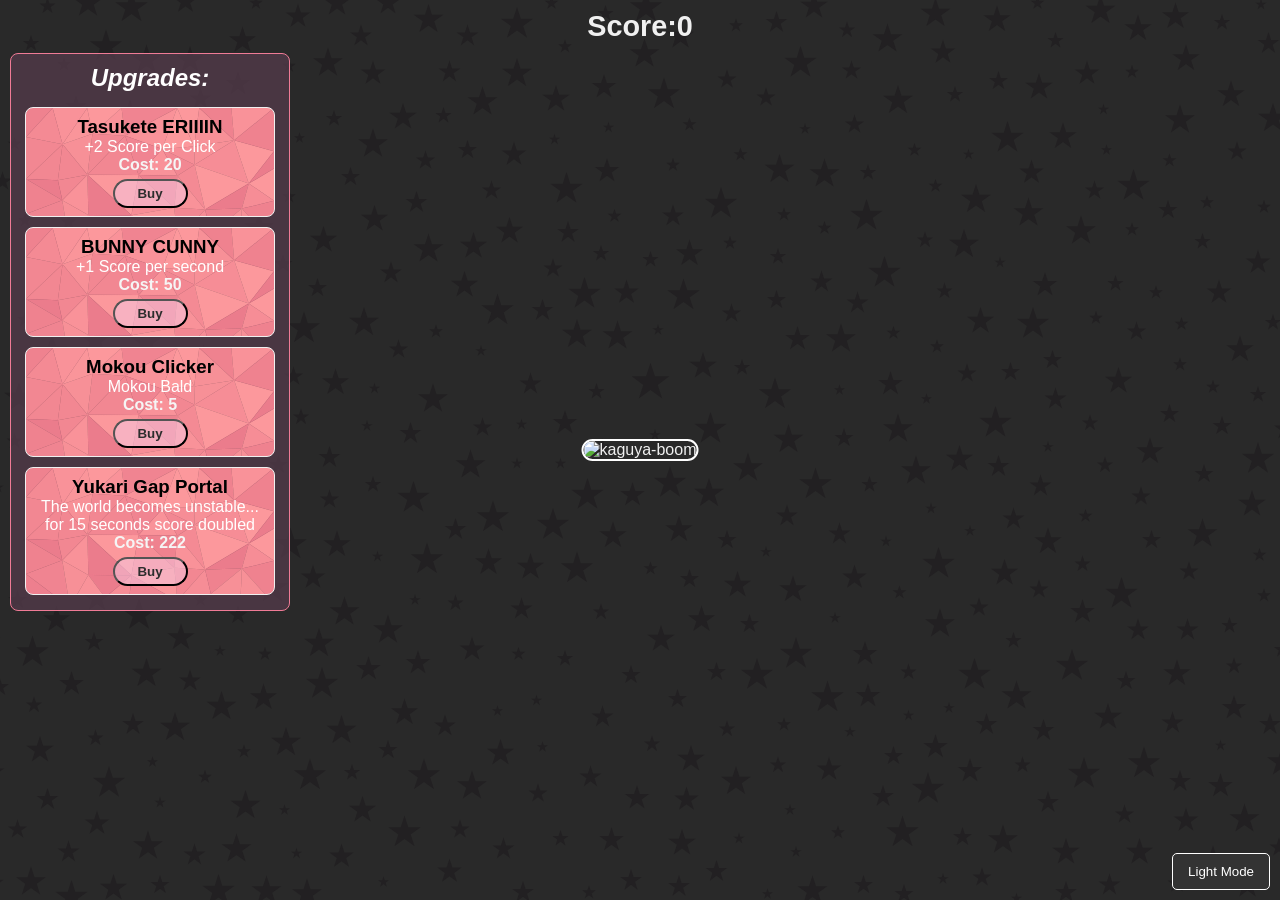
==== commit 03fa633d: "Fixed mobile UI" ====
--- a/index.html
+++ b/index.html
@@ -3,6 +3,7 @@
   <head>
     <meta charset="UTF-8" />
     <meta name="viewport" content="width=device-width, initial-scale=1.0" />
+    <meta name="viewport" content="width=device-width, initial-scale=1.0, maximum-scale=1.0, user-scalable=no">
     <title>Kaguya Clicker</title>
     <link rel="stylesheet" type="text/css" href="kaguyastyle.css">
     <link rel="icon" href="https://fav.farm/🎋" />
@@ -29,13 +30,15 @@
           <div id="yuyuko-container" class="hidden">
             <img src="./images/yuyukers.gif" alt="Yuyuko" class="yuyuko-gif">
           </div>
+          <div id="bunny-container" class="hidden">
+            <img src="./images/bunnies.gif" alt="BUNNY CUNNY" class="reisen-gif" id="reisen-gif">
+          </div>
         </div>
 
           <div class="shop" id="shopContainer">
             <!-- Shop items will be generated by JS -->
           </div>
         
-
 
         <div id="erin-container" class="hidden">
           <img src="./images/TASUKETE-ERIN.gif" alt="ERIN ERIN" class="erin-gif">
@@ -45,9 +48,7 @@
           </button>
         </div>
 
-        <div id="bunny-container" class="hidden">
-            <img src="./images/bunnies.gif" alt="BUNNY CUNNY" class="reisen-gif" id="reisen-gif">
-        </div>
+        
           
         
 
--- a/kaguyastyle.css
+++ b/kaguyastyle.css
@@ -324,3 +324,97 @@
 body.yukari.active::before {
     opacity: 1;
 }
+
+/* Remplacez l'intégralité de la section @media par celle-ci */
+@media (max-width: 768px) {
+    body {
+        overflow-y: auto;
+        overflow-x: hidden; 
+        position: relative;
+        padding-bottom: 90px;
+        max-width: 100vw
+    }
+
+    .game-wrapper {
+        display: flex;
+        flex-direction: column;
+        justify-content: center;
+        align-content: center;
+    }
+
+    .score {
+        background-color: rgba(0, 0, 0, 0.5);
+
+    }
+
+    .kaguya-container {
+        position: static; /* Désactive le positionnement absolu */
+        transform: none; /* Réinitialise la translation */
+        margin: 20px auto; /* Centre horizontalement */
+    }
+
+    .shop {
+        width: 90%; /* Prend presque toute la largeur */
+        margin: 20px auto; /* Centre le shop et ajoute un espace */
+        background-color: hsl(322, 18%, 29%, 0.9); /* Meilleure lisibilité */
+    }
+
+    #erin-container.hidden {  /* Ajoutez la spécificité de la classe */
+        display: none !important; /* Force le masquage */
+        visibility: hidden; /* Double assurance */
+    }
+
+    #erin-container {
+        position: fixed;
+        right: 5px;
+        top: 5px;
+        display: flex;
+        flex-direction: column;
+        align-items: flex-start;
+    }
+
+   
+    
+    .erin-gif {
+        width: 100px;
+    }
+
+    #stop-music {
+        position: fixed;
+        right: 15px;
+        top: 80px;
+        width: 90px;
+    }
+
+    .controls {
+        position: static;
+        justify-content: center;
+        margin-top: 20px;
+    }
+    
+    #message-box {
+        background-color: hsl(322, 18%, 29%, 1.0); /* Meilleure lisibilité */
+        border: #f07b96 1px solid;
+
+    }
+
+    #bunny-container {
+        position: relative; /* Crée le contexte pour le positionnement absolu */
+        max-width: 100vw
+    }
+
+    .reisen-gif {
+        position: absolute;
+        right: 80vw;
+        top: -20vh;
+        width: 100px; /* Taille réduite pour mobile */
+    }
+
+    .yuyuko-gif {
+        position: absolute;
+        top: -30vh;
+        right: 0vw;
+        width: 120px;
+        height: auto; /* Taille réduite pour mobile */
+    }
+}
